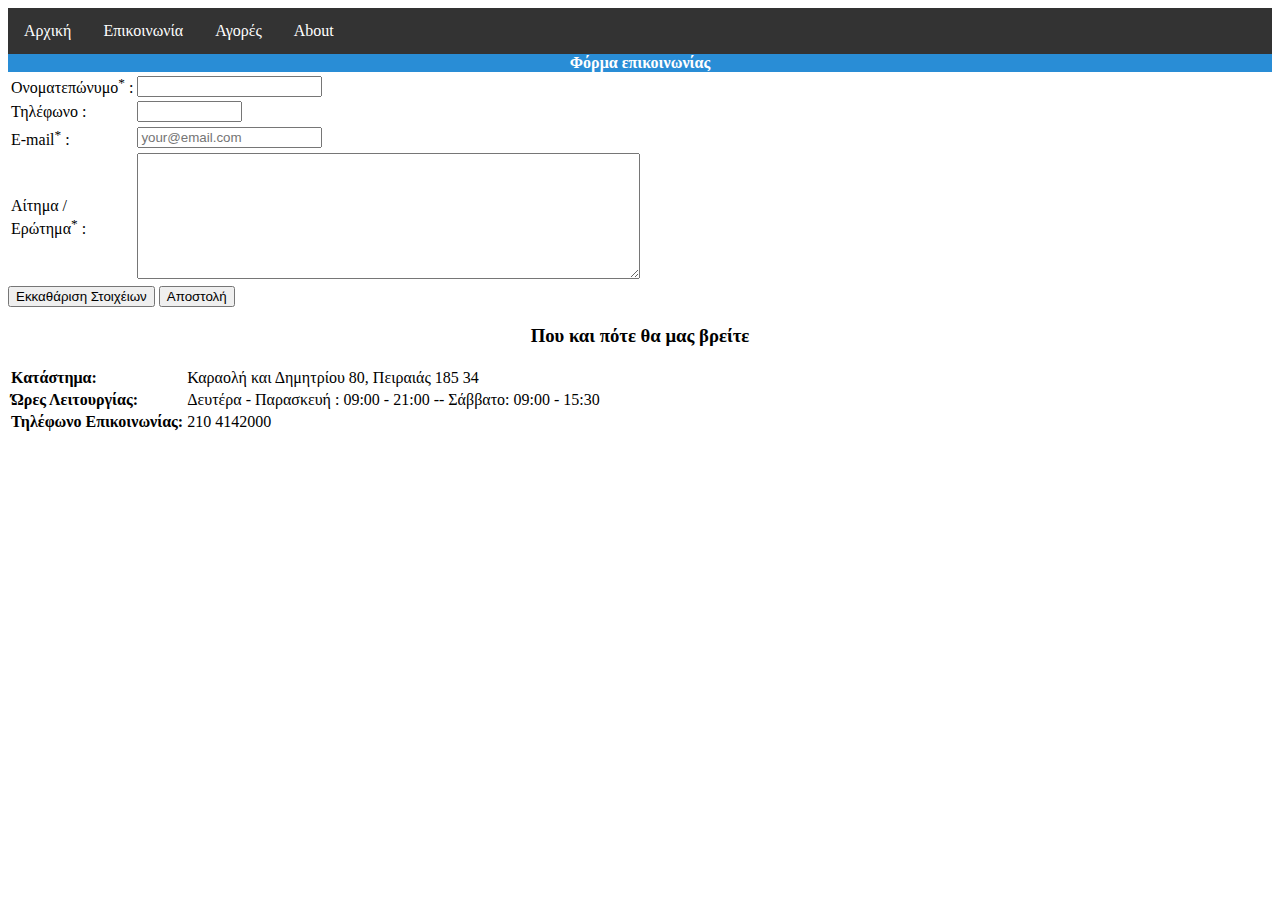
==== contact.html @ 66f90366 "Add files via upload" ====
<!DOCTYPE html>
<html>
  <head>
    <meta charset="utf-8">
    <link href="style.css" type="text/css" rel="stylesheet">
    <title>Η Κουκουβάγια - Eπικοινωνία</title>
  </head>
<body>
  <div class="navigation">
  <ul>
 <li><a href="index.html">Αρχική</a></li>
 <li><a href="contact.html">Επικοινωνία</a></li>
 <li><a href="purchase.html">Αγορές</a></li>
 <li><a href="about.asp">About</a></li>
</ul>
</div>

<form class="contact">
<b><div style="background-color: #298dd6; color: white; text-align:center;">Φόρμα επικοινωνίας</div></b>
<table class="cont_table">
  <tr><td>
<label for="name">Ονοματεπώνυμο<sup>*</sup> :</label></td>
<td><input type="text" required id="name"></td></tr>

<tr><td><label for="phone">Τηλέφωνο :</label></td>
<td><input type="text" size="10" id="phone"></td></tr>

<tr><td><label for="email">E-mail<sup>*</sup> :</label></td>
<td><input type="email" id="email" required placeholder="your@email.com"></td></tr>

<tr><td><label for="message">Αίτημα /<br> Ερώτημα<sup>*</sup> :</label></td>
<td><textarea id="message" required cols="60" rows="8" ></textarea></tr></td>

</table>
<input type="reset"  value="Εκκαθάριση Στοιχέιων">
 <input type="submit" value="Αποστολή" >
</form>

<table>
  <h3 style="text-align: center;">Που και πότε θα μας βρείτε</h3>
<tr><td style="font-weight: bold;">Κατάστημα: </td><td> Καραολή και Δημητρίου 80, Πειραιάς 185 34</td></tr>
<tr><td style="font-weight: bold;">Ώρες Λειτουργίας: </td><td> Δευτέρα - Παρασκευή : 09:00 - 21:00 -- Σάββατο: 09:00 - 15:30</td></tr>
<tr><td style="font-weight: bold;">Τηλέφωνο Επικοινωνίας: </td><td> 210 4142000</td></tr>
</table>
---- style.css ----
.navigation ul {
  list-style-type: none;
  margin: 0;
  padding: 0;
  overflow: hidden;
  background-color: #333;
}

.navigation li {
  float: left;
}

.navigation li a {
  display: block;
  color: white;
  text-align: center;
  padding: 14px 16px;
  text-decoration: none;
}

.navigation li a:hover {
  background-color: #298dd6;
}

#image{
  display: block;
  margin-left: auto;
  margin-right: auto;
  width: 20%;
}
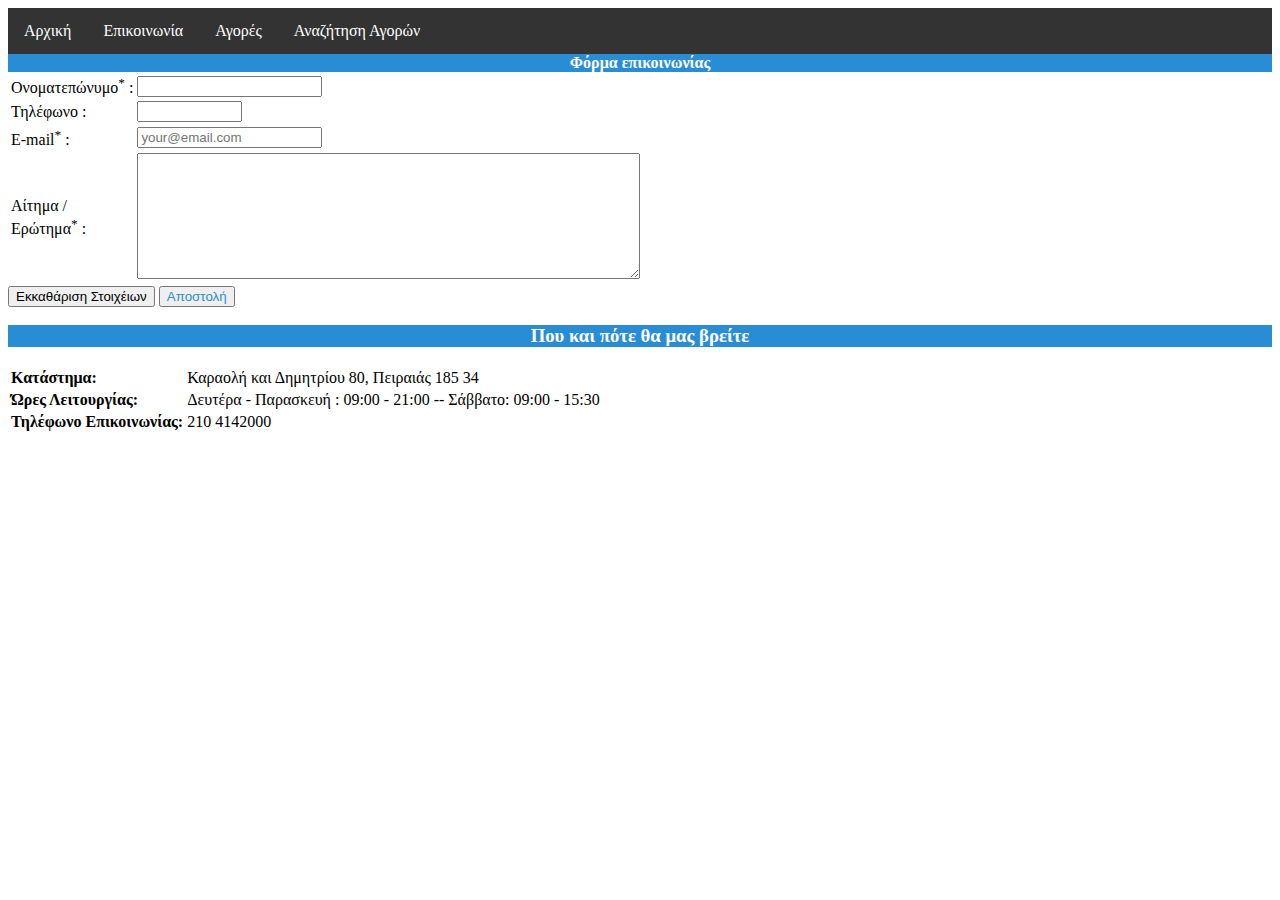
==== commit 973cbf83: "ALL is good,only have to make it beautifil." ====
--- a/contact.html
+++ b/contact.html
@@ -11,7 +11,7 @@
  <li><a href="index.html">Αρχική</a></li>
  <li><a href="contact.html">Επικοινωνία</a></li>
  <li><a href="purchase.html">Αγορές</a></li>
- <li><a href="about.asp">About</a></li>
+ <li><a href="search.php">Αναζήτηση Αγορών</a></li>
 </ul>
 </div>
 
@@ -33,12 +33,14 @@
 
 </table>
 <input type="reset"  value="Εκκαθάριση Στοιχέιων">
- <input type="submit" value="Αποστολή" >
+ <input type="submit" id="submit" value="Αποστολή" >
 </form>
 
 <table>
-  <h3 style="text-align: center;">Που και πότε θα μας βρείτε</h3>
+  <h3 style="background-color: #298dd6; color: white; text-align:center;">Που και πότε θα μας βρείτε</h3>
 <tr><td style="font-weight: bold;">Κατάστημα: </td><td> Καραολή και Δημητρίου 80, Πειραιάς 185 34</td></tr>
 <tr><td style="font-weight: bold;">Ώρες Λειτουργίας: </td><td> Δευτέρα - Παρασκευή : 09:00 - 21:00 -- Σάββατο: 09:00 - 15:30</td></tr>
 <tr><td style="font-weight: bold;">Τηλέφωνο Επικοινωνίας: </td><td> 210 4142000</td></tr>
 </table>
+</body>
+</html>
--- a/style.css
+++ b/style.css
@@ -30,3 +30,10 @@
   margin-right: auto;
   width: 20%;
 }
+#submit,button{
+  color: #298dd6;
+}
+#submit:hover,button:hover{
+  background-color: #298dd6;
+  color: white;
+}
